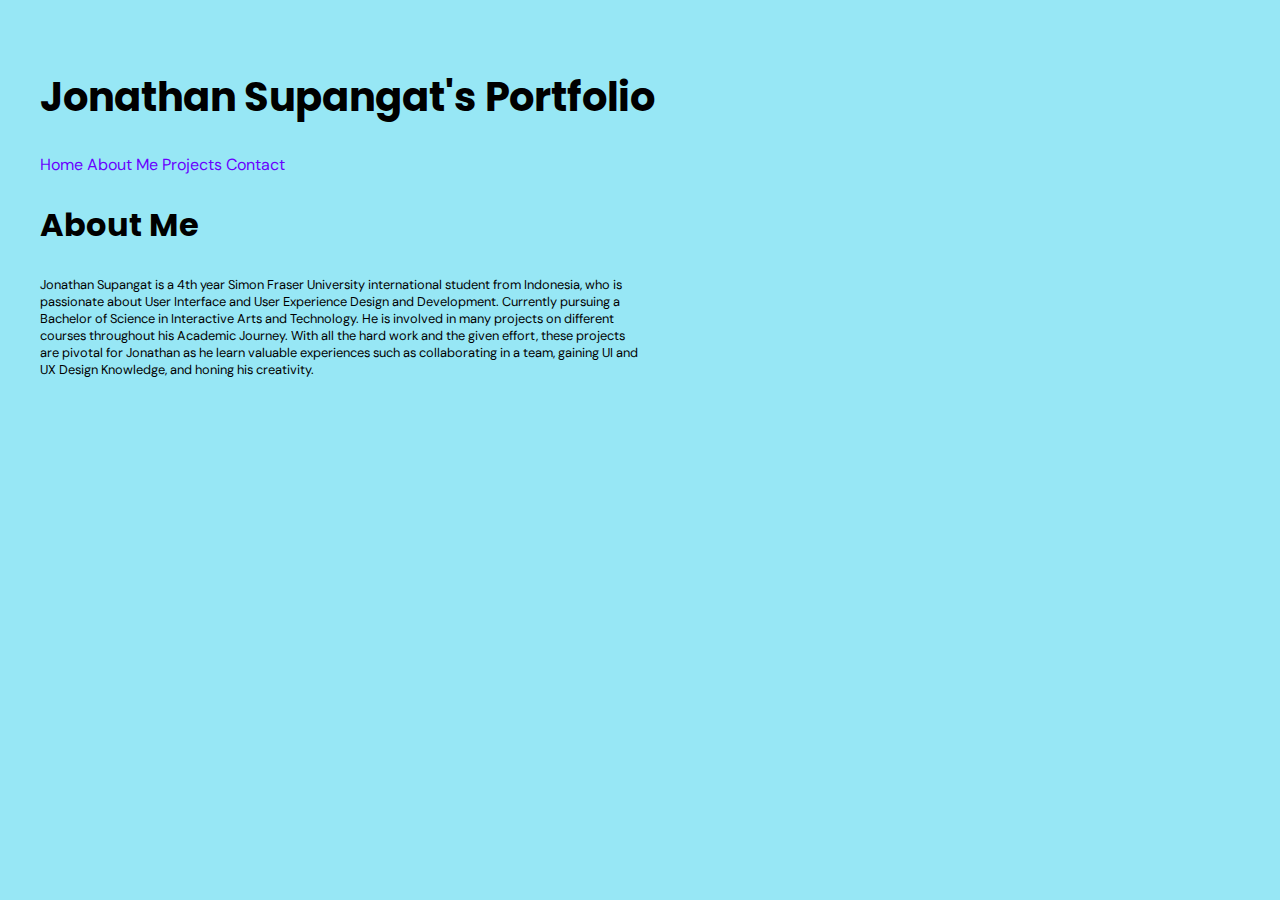
==== about.html @ 703599fa "fixed image, added about and project page template" ====
<!DOCTYPE html>
<html lang="en">

  <head>

    <meta charset="UTF-8">
    <meta name="viewport" content="width=device-width, initial-scale=1.0">
    <title>P03 - Portfolio</title>

    <link href="css/main.css" rel="stylesheet">
    <link rel="preconnect" href="https://fonts.googleapis.com">
    <link rel="preconnect" href="https://fonts.gstatic.com" crossorigin>
    <link href="https://fonts.googleapis.com/css2?family=DM+Sans:ital,opsz,wght@0,9..40,100..1000;1,9..40,100..1000&family=Poppins:ital,wght@0,100;0,200;0,300;0,400;0,500;0,600;0,700;0,800;0,900;1,100;1,200;1,300;1,400;1,500;1,600;1,700;1,800;1,900&display=swap" rel="stylesheet">

  </head>

  <body>
    <header>

        <h1>Jonathan Supangat's Portfolio</h1>
        <nav>        
            <a href="style.html" class="text-link">Home</a>
            <a href="about.html" class="text-link">About Me</a>
            <a href="projects.html" class="text-link">Projects</a>
            <a href="contact.html" class="text-link">Contact</a>
        </nav>

    </header>

    <section id="about">

        <h2>About Me</h2>
        <p>
          Jonathan Supangat is a 4th year Simon Fraser University international student from Indonesia, who is passionate about User Interface and User Experience Design and Development. Currently pursuing a Bachelor of Science in Interactive Arts and Technology. He is involved in many projects on different courses throughout his Academic Journey. 
          With all the hard work and the given effort, these projects are pivotal for Jonathan as he learn valuable experiences such as collaborating in a team, gaining UI and UX Design Knowledge, and honing his creativity. 
        </p>

    </section>
    
</body>
</html>
---- css/main.css ----
/*
  STYLE GUIDE STYLING 
  Default styling for the style guide 
*/
  
  body {
    font-family: 'DM Sans', sans-serif;
    padding: 2rem;
    background-color: #97e7f5;
  }
  
  .element {
    padding-bottom: 2rem;
    border-top-width: 0.15rem;
    border-top-style: solid;
    border-top-color: black;
    /* Adding space between the elements by creating a margin-bottom */
    margin-bottom: 6rem;
  }

  h1 {
    font-family: 'Poppins', sans-serif;
    font-size: 2.5rem;
  }
  
  h2 {
    font-family: 'Poppins', sans-serif;
    font-size: 2rem;
  }
  
  h3 {
    margin-top: 1rem;
    font-family: 'SPoppins', sans-serif;
    font-size: 1.5rem;
  }
  
  h4 {
    margin-bottom: 0.25rem;
    font-family: 'Poppins', sans-serif;
    font-size: 1rem;
  }
  
  p {
    margin-top: 0;
    font-family: 'DM Sans', sans-serif;
    max-width: 50%;
    font-size: 0.8rem;
  }
  
  nav a:hover, nav a:focus {
    text-decoration: none;
  }
  
  code {
    background-color: #EEE;
    padding: 0.5rem;
    display: block;
  }


/* 
  INTERACTIVE ELEMENTS -------------------
*/


  /* Styling for the text link */
  .text-link {
    /* default color of the text link */
    color: #6900ff; 
    text-decoration: none;
    /* smooth transition for the color change for the text link */
    transition: color 0.4s ease;
  }

  .text-link:hover,
  .text-link:focus {
    /* hover and focus state will change the color */
    color: #01377d; 
  }

  /* This is styling for the image placeholder that is not a link */
  .element .project-listing {
    max-width: 100%;
    margin: 0 auto; 
  }

  /* This is styling for the image to be responsive according to the web screen size */
  .element .project-listing img {
    display: block;
    width: 100%;
    height: auto;
    max-width: 100%;
    margin: 0 auto; 
  }
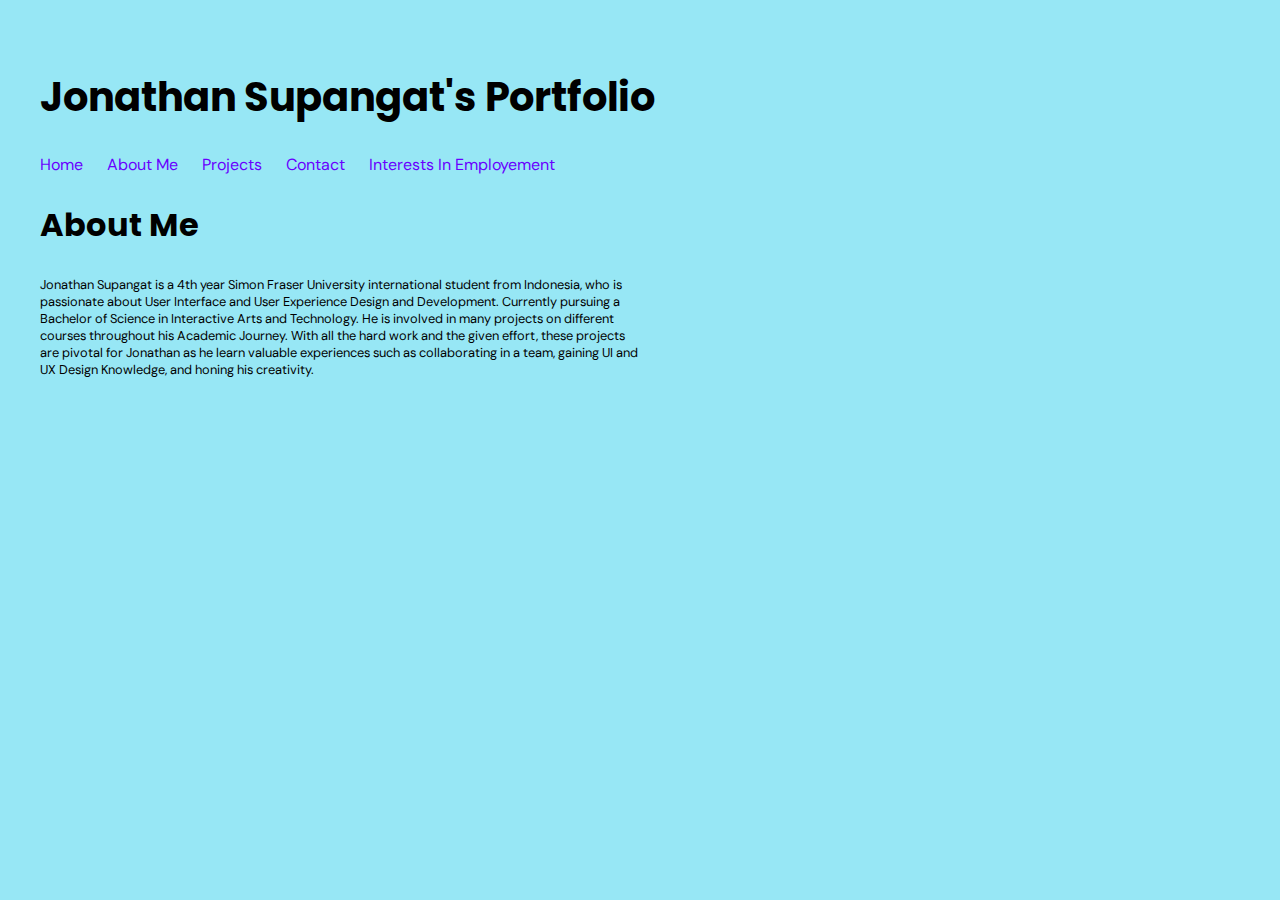
==== commit 76fa5e80: "Updated About and Interests Pages" ====
--- a/about.html
+++ b/about.html
@@ -19,10 +19,11 @@
 
         <h1>Jonathan Supangat's Portfolio</h1>
         <nav>        
-            <a href="style.html" class="text-link">Home</a>
-            <a href="about.html" class="text-link">About Me</a>
-            <a href="projects.html" class="text-link">Projects</a>
-            <a href="contact.html" class="text-link">Contact</a>
+            <a href="style.html" class="text-link navigate">Home</a>
+            <a href="about.html" class="text-link navigate">About Me</a>
+            <a href="projects.html" class="text-link navigate">Projects</a>
+            <a href="contact.html" class="text-link navigate">Contact</a>
+            <a href="interests.html" class="text-link navigate">Interests In Employement</a>
         </nav>
 
     </header>
--- a/css/main.css
+++ b/css/main.css
@@ -86,9 +86,54 @@
 
   /* This is styling for the image to be responsive according to the web screen size */
   .element .project-listing img {
-    display: block;
     width: 100%;
     height: auto;
-    max-width: 100%;
     margin: 0 auto; 
   }
+
+  /* This is styling for the image to be responsive according to the web screen size */
+  .responsive-img {
+    width: 50%;
+    height: auto;
+    display: block;
+    margin: 0 auto;
+    object-fit: contain;
+  }
+ 
+  @media only screen and (max-width: 1023px) {
+    .responsive-img{
+      max-width: 100%;
+    }
+  }
+
+  .project-listing-1{
+    display: flex;
+    gap: 2rem;
+    margin-bottom: 25px;
+  }
+  
+  .project-listing-3{
+    display: flex;
+    gap: 2rem;
+    margin-bottom: 25px;
+  }
+  
+  .navigate{
+    margin-right: 20px;
+  }
+  
+  .middle-text{
+    text-align: center;
+  }
+  
+  .text-middle{
+    text-align: center;
+  }
+  
+  .project-listing-5{
+    display: block;
+    justify-content: space-evenly;
+    margin-top: 2rem;
+    gap: 2rem;
+  }
+
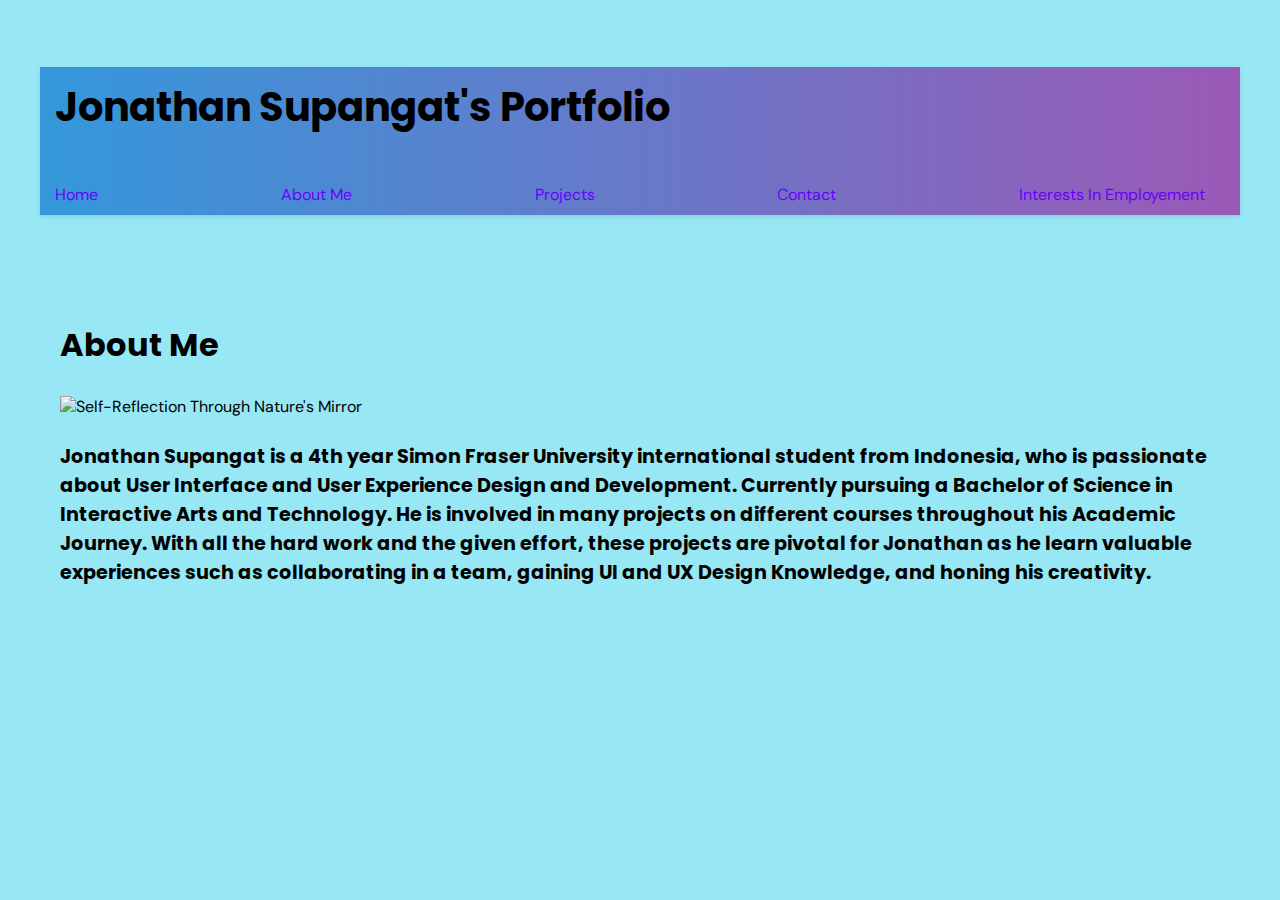
==== commit 657092db: "Updated the styling and images for the other pages" ====
--- a/about.html
+++ b/about.html
@@ -15,7 +15,7 @@
   </head>
 
   <body>
-    <header>
+    <header class = "background-gradient">
 
         <h1>Jonathan Supangat's Portfolio</h1>
         <nav>        
@@ -31,10 +31,11 @@
     <section id="about">
 
         <h2>About Me</h2>
-        <p>
+        <img src="img/aboutme.jpg" alt="Self-Reflection Through Nature's Mirror" class="responsive-img">
+        <h4>
           Jonathan Supangat is a 4th year Simon Fraser University international student from Indonesia, who is passionate about User Interface and User Experience Design and Development. Currently pursuing a Bachelor of Science in Interactive Arts and Technology. He is involved in many projects on different courses throughout his Academic Journey. 
           With all the hard work and the given effort, these projects are pivotal for Jonathan as he learn valuable experiences such as collaborating in a team, gaining UI and UX Design Knowledge, and honing his creativity. 
-        </p>
+        </h4>
 
     </section>
     
--- a/css/main.css
+++ b/css/main.css
@@ -2,11 +2,46 @@
   STYLE GUIDE STYLING 
   Default styling for the style guide 
 */
+
+  /* This is to make the html page for the user to be able to scroll smoothly */ 
+  html {
+    scroll-behavior: smooth;
+  }
+
+
+  /* This is to make the header navigation stick to the top when user scrolls down on the website */ 
+  header {
+    position: sticky;
+    top: 0;
+    z-index: 1000;
+    width: 100%;
+    box-shadow: 0 2px 4px rgba(0,0,0,0.1);
+    /* Adding padding on the left and right sides of the header */
+    padding: 0 0px; 
+    margin-bottom: 60px;
+  }
   
   body {
     font-family: 'DM Sans', sans-serif;
     padding: 2rem;
     background-color: #97e7f5;
+  }
+
+  /* Colour Schemes */
+  .background-1 {
+    background-color: #3498db; 
+  }
+  
+  .background-2 {
+    background-color: #6778c8; 
+  }
+  
+  .background-3 {
+    background-color: #8168bf; 
+  }
+  
+  .background-gradient {
+    background-image: linear-gradient(to right, #3498db, #9b59b6); 
   }
   
   .element {
@@ -18,9 +53,18 @@
     margin-bottom: 6rem;
   }
 
+  section {
+    /* Adding padding space inside each section */
+    padding: 20px;
+
+    /* Adds space below each section */
+    margin-bottom: 30px; 
+  }
+
   h1 {
     font-family: 'Poppins', sans-serif;
     font-size: 2.5rem;
+    padding: 10px 15px;
   }
   
   h2 {
@@ -35,16 +79,37 @@
   }
   
   h4 {
-    margin-bottom: 0.25rem;
+    margin-bottom: 30px;
     font-family: 'Poppins', sans-serif;
-    font-size: 1rem;
+    font-size: 1.2rem;
   }
   
   p {
     margin-top: 0;
     font-family: 'DM Sans', sans-serif;
-    max-width: 50%;
-    font-size: 0.8rem;
+    font-size: 1.0rem;
+    text-align: left;
+  }
+
+  nav {
+    display: flex;
+    justify-content: space-between;
+    /* Vertically centers the navigation pages */
+    align-items: center; 
+  }
+  
+  nav a {
+    padding: 10px 15px;
+    text-decoration: none;
+    color: inherit;
+
+    /* Smooth transition for the color change of the hover effects */
+    transition: color 0.4s ease; 
+  }
+  
+  nav a:hover {
+    /* Changes color of the text link on hover */
+    color: #3498db; 
   }
   
   nav a:hover, nav a:focus {
@@ -76,6 +141,28 @@
   .text-link:focus {
     /* hover and focus state will change the color */
     color: #01377d; 
+  }
+
+  .read-more-button {
+    /* Setting the button background color to blue */
+    background-color: #007BFF;
+    /* Set the text color to white */
+    color: white;
+    border: none;
+    padding: 10px 20px;
+    text-align: center;
+    text-decoration: none;
+    display: inline-block;
+    font-size: 16px;
+    margin: 4px 2px;
+    cursor: pointer;
+    border-radius: 5px;
+    transition: background-color 0.4s ease;
+  }
+  
+  .read-more-button:hover {
+    /* Setting a darker blue background color for the button on hover */
+    background-color: #0056b3; 
   }
 
   /* This is styling for the image placeholder that is not a link */
@@ -93,11 +180,11 @@
 
   /* This is styling for the image to be responsive according to the web screen size */
   .responsive-img {
-    width: 50%;
+    width: 100%;
     height: auto;
     display: block;
     margin: 0 auto;
-    object-fit: contain;
+    margin-bottom: 20px;
   }
  
   @media only screen and (max-width: 1023px) {
@@ -137,3 +224,49 @@
     gap: 2rem;
   }
 
+  .project-listing {
+    display: flex;
+    /* This is to align the items vertically in the center */
+    align-items: center; 
+    /* This is to put spacing between the image and text */
+    justify-content: space-between;
+    /* Allowing the items to wrap to the next line */
+    flex-wrap: wrap; 
+  }
+  
+  .project-listing img {
+    /* Maxing the image width to 80% but allows it to shrink */
+    max-width: 80%; 
+    /* Set the image aspect ratio to auto to keep the original aspect ratio while setting the width to responsive */
+    height: auto; 
+    min-width: 300px;
+  }
+  
+  .project-listing > div {
+    /* This will let the text div to fill the space next to the image */
+    flex: 1; 
+    padding: 20px;
+    min-width: 300px;
+  }
+  
+  @media (max-width: 768px) {
+    .project-listing {
+      /* Stacks flex items vertically when window size is set to 768px */
+        flex-direction: column; 
+    }
+  
+    .project-listing img {
+      /* Makes the image take full width to 80% when window size is set to 768px*/
+        width: 80%; 
+        min-width: 0;
+    }
+  
+    .project-listing > div {
+      /* Makes the text div take full width */
+        width: 100%; 
+        padding: 10px;
+        min-width: 0;
+    }
+  }
+  
+
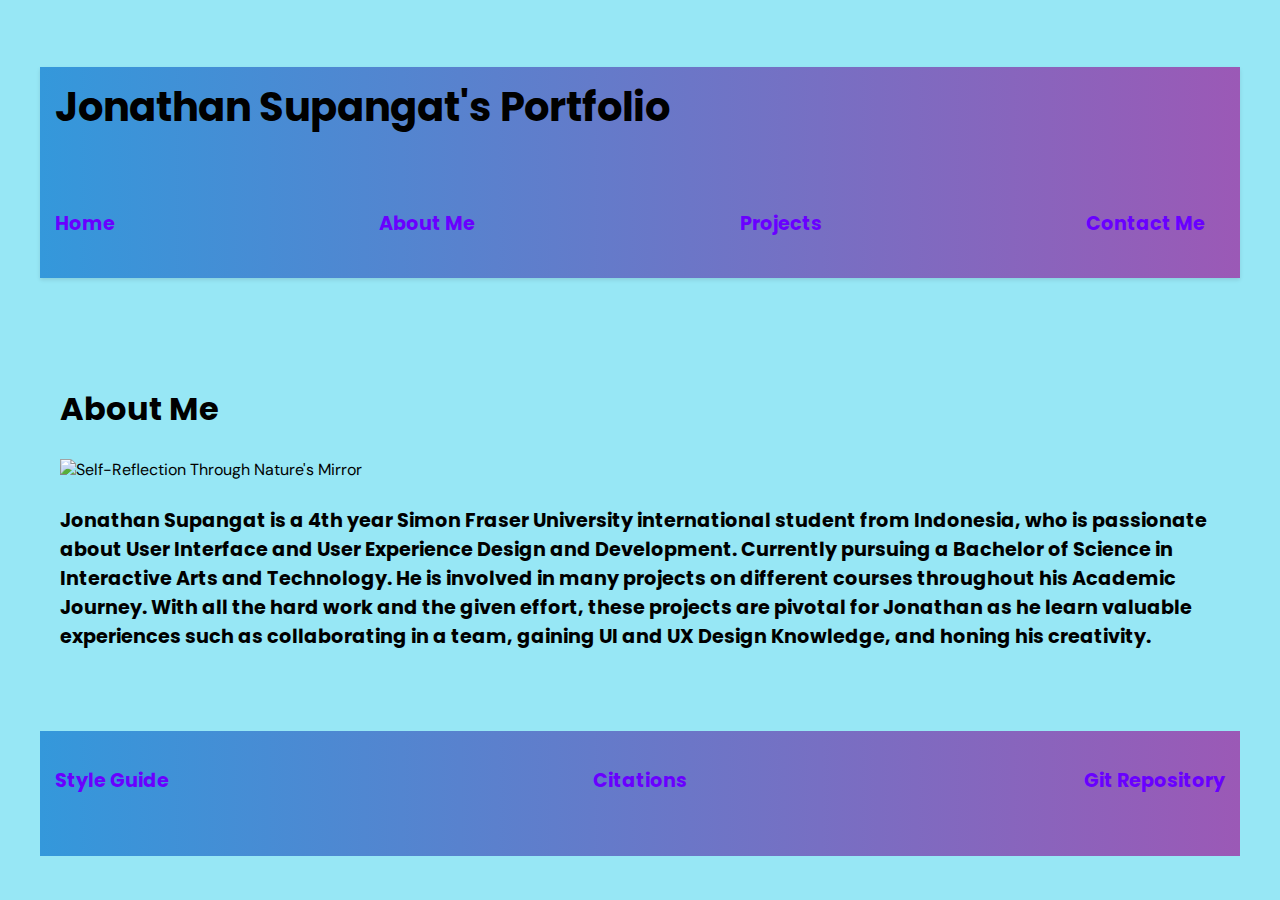
==== commit 74633b2d: "Updated rest of styling to all the pages, added footer, and removed interests in employment as reque" ====
--- a/about.html
+++ b/about.html
@@ -17,16 +17,15 @@
   <body>
     <header class = "background-gradient">
 
-        <h1>Jonathan Supangat's Portfolio</h1>
-        <nav>        
-            <a href="style.html" class="text-link navigate">Home</a>
-            <a href="about.html" class="text-link navigate">About Me</a>
-            <a href="projects.html" class="text-link navigate">Projects</a>
-            <a href="contact.html" class="text-link navigate">Contact</a>
-            <a href="interests.html" class="text-link navigate">Interests In Employement</a>
-        </nav>
+      <h1>Jonathan Supangat's Portfolio</h1>
+      <nav>        
+          <a href="style.html" class="text-link navigate"><h4>Home</h4></a>
+          <a href="about.html" class="text-link navigate"><h4>About Me</h4></a>
+          <a href="projects.html" class="text-link navigate"><h4>Projects</h4></a>
+          <a href="contact.html" class="text-link navigate"><h4>Contact Me</h4></a>
+      </nav>
 
-    </header>
+  </header>
 
     <section id="about">
 
@@ -40,4 +39,19 @@
     </section>
     
 </body>
+
+<footer class="background-gradient">
+  <div class="footer">
+    <div class="left">
+      <a class="text-link navigate" href="index.html"><h4> Style Guide </h4></a>
+    </div>
+    <div class="center">
+      <a class="text-link navigate" href="citations.html"><h4> Citations </h4></a>
+    </div>
+    <div class="right">
+      <a class="text-link navigate" href="https://github.com/jonethenz/IAT339_P03"><h4> Git Repository </h4></a>
+    </div>
+  </div>
+</footer>
+
 </html>
--- a/css/main.css
+++ b/css/main.css
@@ -120,6 +120,31 @@
     background-color: #EEE;
     padding: 0.5rem;
     display: block;
+  }
+
+  /* footer for the wesbite */
+  .footer {
+    display: flex;
+    justify-content: space-between;
+    align-items: center;
+  }
+
+  .footer .left {
+    padding: 10px 15px;
+    flex: 1; 
+    text-align: left;
+  }
+
+  .footer .center {
+    padding: 10px 15px;
+    flex: 1; 
+    text-align: center;
+  }
+
+  .footer .right {
+    padding: 10px 15px;
+    flex: 1; 
+    text-align: right;
   }
 
 
@@ -268,5 +293,57 @@
         min-width: 0;
     }
   }
-  
-
+
+  .project-container {
+    display: flex;
+    align-items: center;
+    justify-content: center;
+    margin-bottom: 30px; 
+  }
+  
+  .project-image {
+    max-width: 50%; 
+    height: auto;
+    margin-right: 30px; 
+  }
+  
+  .project-description {
+    max-width: 50%;
+  }
+  
+  .project-container.reverse {
+    /* This is to reverse the project sections from the original state */
+    flex-direction: row-reverse;
+  }
+  
+  /* For reversing the project container image to the other side */
+  .project-container.reverse .project-image {
+    /* Resetting the right margin for the image */
+    margin-right: 0; 
+    /* Adding the left margin for spacing when reversed */
+    margin-left: 30px;
+  }
+  
+  /* For reversing the project container description text to the other side */
+  .project-container.reverse .project-description {
+    /* Resetting the left margin for the text */
+    margin-left: 0; 
+    /* Adding the right margin for spacing when reversed */
+    margin-right: 30px; 
+  }
+  
+  @media (max-width: 768px) {
+    .project-container, .project-container.reverse {
+        flex-direction: column;
+        /* Centering the text for mobile */
+        text-align: center; 
+    }
+  
+    .project-image, .project-description {
+        max-width: 100%;
+        /* Resetting the margins for mobile and to add space below the image */
+        margin: 0 0 30px 0; 
+    }
+  }
+  
+
